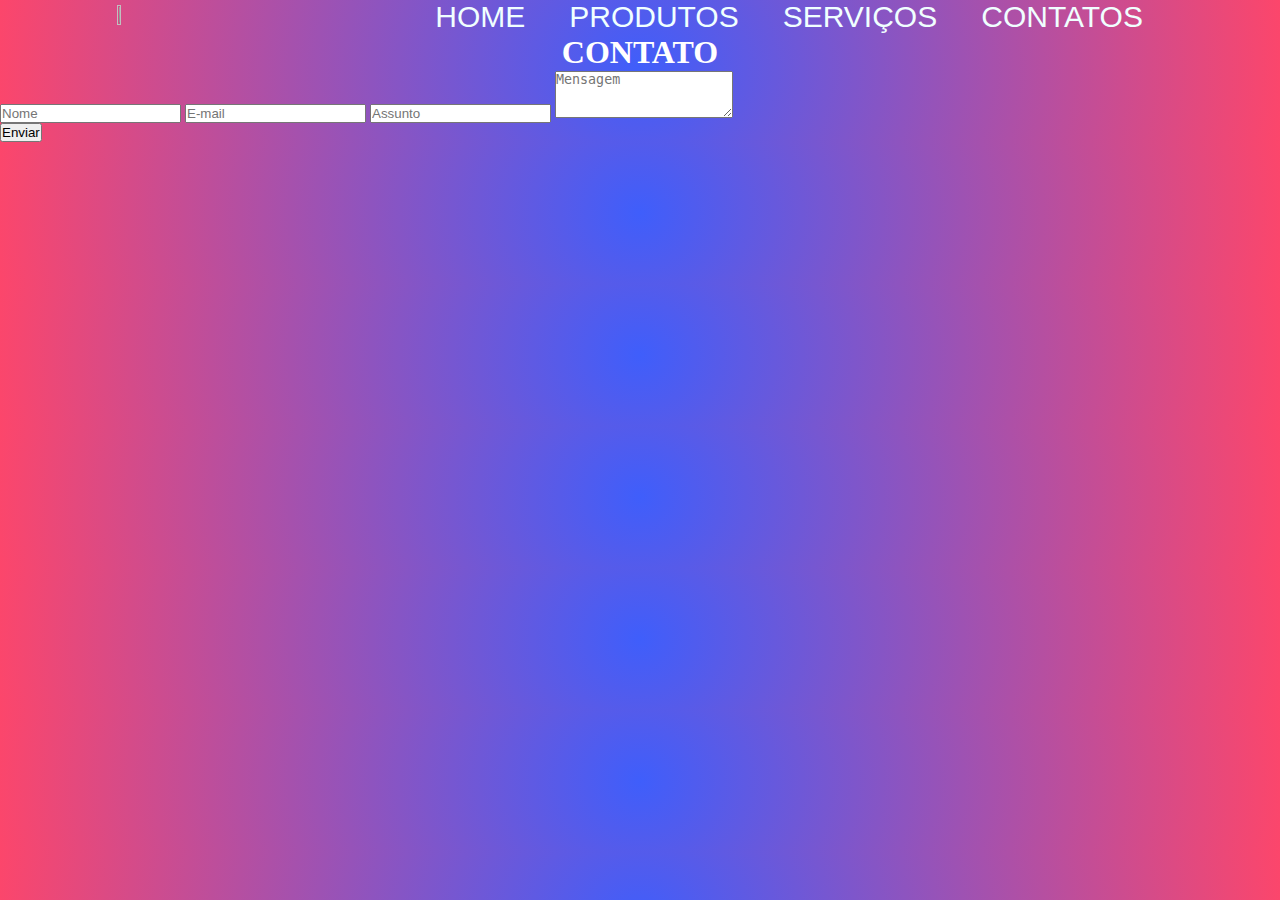
==== contato.html @ e4d7fc58 "sda" ====
<!DOCTYPE html>
<html lang="pt-br">


<head>
    <meta charset="UTF-8">
    <meta name="viewport" content="width=device-width, initial-scale=1.0">
    <link rel="stylesheet" href="style.css">
    <title>Barbearia Célia</title>
</head>


<body>
    <header>
        <div class="header-pai">
        <img id="logo" src="https://1nem.vercel.app/img/logo_bco.png" alt="">
   <nav>
    <ul>
        <li><a href="#">home</a></li>
        <li><a href="#">produtos</a></li>
        <li><a href="#">serviços</a></li>
        <li><a href="#">contatos</a></li>
    </ul>
   </nav>
    </div>
   </header>
   <div class="box-formulario">        
        
    <div class="formulario">
        
        <div class="title-form">
          <h1>Contato</h1>
        </div>

        <form action="#" method="post">
                 

            <span>
                <input type="text" class="input" id="nome" name="nome" placeholder="Nome" autocomplete="off" required=""/>
                <label for="nome"> <i class="icon icon-user-1"></i> </label>
            </span>

            <span>
                <input type="text" class="input" id="email" name="email" placeholder="E-mail" autocomplete="off" required=""/>
                <label for="email"> <i class="icon icon-mail-1"></i> </label>
            </span>

            <span>
                <input type="text" class="input" id="assunto" name="assunto" placeholder="Assunto" autocomplete="off" required=""/>
                <label for="assunto"> <i class="icon icon-info"></i> </label>
            </span>

            <span>
                <textarea type="text" class="textarea" id="mensagem" name="mensagem" rows="3" placeholder="Mensagem" autocomplete="off" required=""></textarea>
                <label for="mensagem"> <i class="icon icon-comment"></i> </label>
            </span>

            <div class="box-pulse">
                <button type="submit" class="botao-pulse"><i class="icon icon-heart-3"></i> Enviar</button>
            </div>

        </form>

    </div>

</div><!--Box Formulario-->  




   
</body>


</html>
---- style.css ----
* {
    margin: 0;
    padding: 0;
    }
    
    
    #logo {
    width: 5%;
    height: 5%;
    }
    
    
    .header-pai {
        position: relative;
        display: flex;
        justify-content: space-around;
        align-items: center;
    }
    
    
    nav li {
        display: inline;
        padding: 20px;
    }

    nav a {

    text-transform: uppercase;
    color: azure;
    font-size: 30px;
    text-decoration: none;
    font-weight: lighter;
    font-family: 'Franklin Gothic Medium', 'Arial Narrow', Arial, sans-serif;
    }
    nav a:hover {
color: blue;
text-decoration: underline;

    }
    
    #banner-topo {
    width: 100%;
    }
    
    
    h1 {
        text-align: center;
        color: rgb(255, 255, 255);
        text-transform: uppercase;
       
    }
    
    
    body {
        background: rgb(63, 94, 251);
        background: radial-gradient(circle, rgba(63, 94, 251, 1) 0%, rgba(252, 70, 107, 1) 100%);
    }
    
    
    .texto {
    background-color: #cccccc;
    font-size: 35px;
    text-align: center;
    }
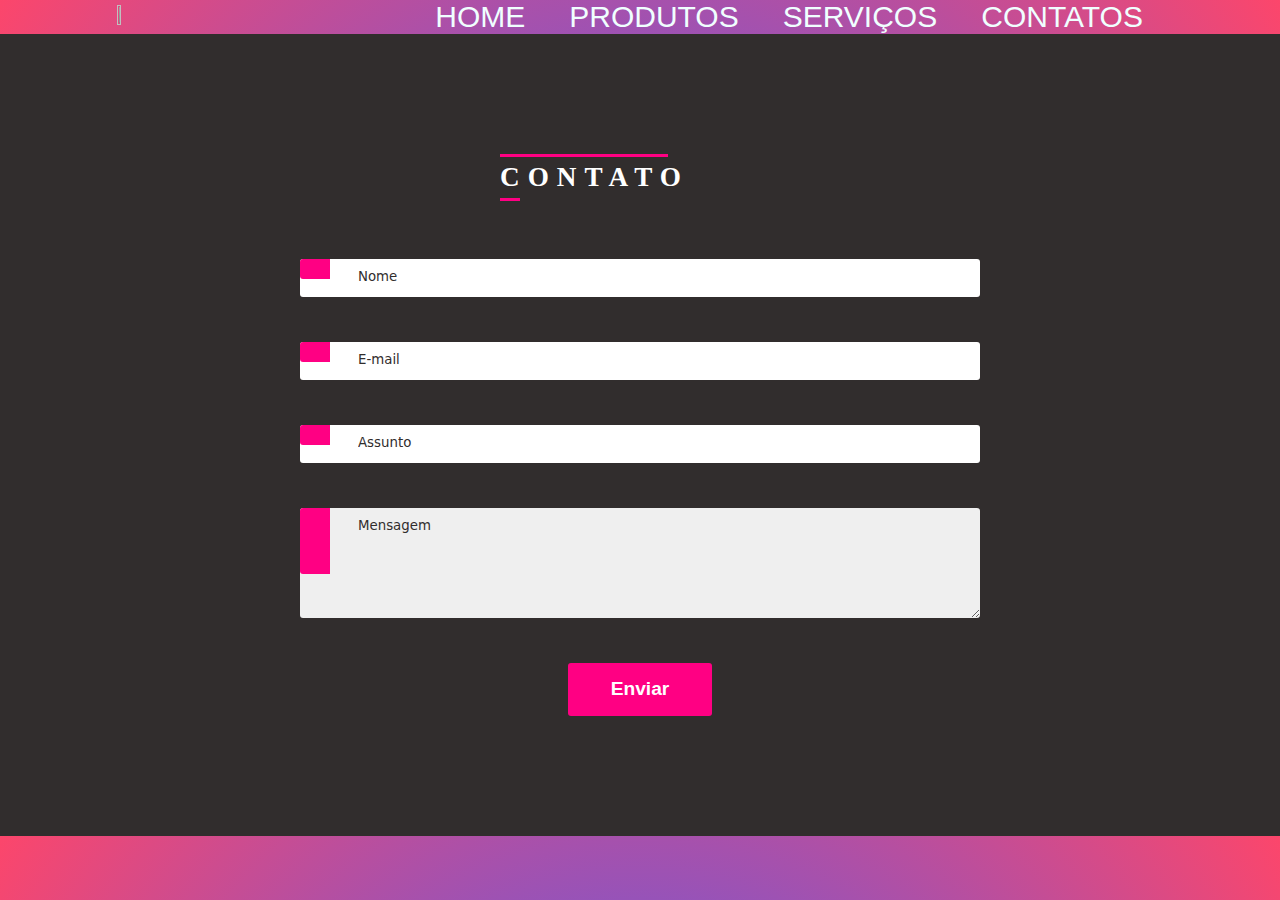
==== commit c4a37dfc: "hah" ====
--- a/contato.html
+++ b/contato.html
@@ -6,6 +6,7 @@
     <meta charset="UTF-8">
     <meta name="viewport" content="width=device-width, initial-scale=1.0">
     <link rel="stylesheet" href="style.css">
+    <link rel="stylesheet" href="contato.css">
     <title>Barbearia Célia</title>
 </head>
 
--- a/contato.css
+++ b/contato.css
@@ -0,0 +1,339 @@
+.title-form h1 {
+
+    font-size: 1.7em;
+    font-weight: 700;
+    letter-spacing: 8px;
+    text-transform: uppercase;
+    width: 280px;
+    color: #fff;
+    text-align: left;
+    margin: auto;
+    padding-bottom: 13px;
+  
+  
+  }
+  .title-form h1:before {
+  
+    background-color: #ff0083;
+    content: '';
+    display: block;
+    height: 3px;
+    width: 60%;
+    margin-bottom: 5px;
+  
+  }
+  
+  .title-form h1:after {
+  
+    background-color: #ff0083;
+    content: '';
+    display: block;
+    position: relative;
+    left: 0;
+    bottom: 0;
+    height: 3px;
+    width: 20px;
+    margin-top: 5px;
+  
+  }
+  
+  .box-formulario {
+  
+      width: 100%;
+      align-items: center;
+      display: flex;
+      flex-direction: row;
+      flex-wrap: wrap;
+      justify-content: center;
+      background-color: #312d2d;
+      padding:60px 0;
+  
+  }
+  
+  .formulario {
+  
+      width: 700px;
+      background: #312d2d;
+      padding: 60px 5%;
+      text-align: center;
+  
+  }
+  
+  
+  .formulario span {
+    position: relative;
+    display: flex;
+    margin: 45px 10px;
+  
+  }
+  
+  /*input Animado*/
+  
+  .input {
+  
+    display: inline-block;
+    width: 100%;
+    padding: 10px 0 13px 58px;
+    font-family: "Open Sans", sans;
+    font-weight: 400;
+    color: #312d2d;
+    background: #ffffff;
+    border: 0;
+    border-radius: 3px;
+    outline: 0;
+    transition: all .3s ease-in-out;
+  
+  }
+  
+  .input::-webkit-input-placeholder {
+  
+    color: #312d2d;
+    font-weight: 300;
+  
+  }
+  .input + label {
+    
+    display: inline-block;
+    position: absolute;
+    transform: translateX(0);
+    top: 0;
+    left: 0;
+    padding: 10px 15px;
+    text-shadow: 0 1px 0 rgba(19, 74, 70, 0.4);
+    transition: all .3s ease-in-out;
+    border-top-left-radius: 3px;
+    border-bottom-left-radius: 3px;
+    overflow: hidden;
+    color: #fff;
+  
+  }
+  .input + label:before, .input + label:after {
+    content: "";
+    position: absolute;
+    right: 0;
+    left: 0;
+    z-index: -1;
+    transition: all .3s ease-in-out;
+  }
+  .input + label:before {
+    top: 6px;
+    left: 5px;
+    right: 5px;
+    bottom: 6px;
+    background: #FF0083;
+  }
+  .input + label:after {
+    top: 0;
+    bottom: 0;
+    background: #FF0083;
+  }
+  
+  .input:focus,
+  .input:active {
+    
+    color: #FF0083;
+    padding: 10px 0 13px 10px;
+    background: #fff;
+  
+  }
+  
+  .input:focus::-webkit-input-placeholder,
+  .input:active::-webkit-input-placeholder {
+    color: #312d2d;
+  }
+  .input:focus + label,
+  .input:active + label {
+    
+    transform: translateY(-100%);
+    padding: 10px 15px;
+  
+  }
+  .input:focus + label:before,
+  .input:active + label:before {
+    border-radius: 5px;
+  }
+  .input:focus + label:after,
+  .input:active + label:after {
+    transform: translateY(100%);
+  }
+  
+  
+  /*TextArea*/
+  .textarea {
+  
+    display: inline-block;
+    width: 100%;
+    height: 87px;
+    padding: 10px 0 13px 58px;
+    font-family: "Open Sans", sans;
+    font-weight: 400;
+    color: #312d2d;
+    background: #efefef;
+    border: 0;
+    border-radius: 3px;
+    outline: 0;
+    transition: all .3s ease-in-out;
+  
+  }
+  
+  .textarea::-webkit-input-placeholder {
+  
+    color: #312d2d;
+    font-weight: 300;
+  
+  }
+  .textarea + label {
+    
+    display: inline-block;
+    position: absolute;
+    transform: translateX(0);
+    top: 0;
+    left: 0;
+    padding: 33px 15px;
+    text-shadow: 0 1px 0 rgba(19, 74, 70, 0.4);
+    transition: all .3s ease-in-out;
+    border-top-left-radius: 3px;
+    border-bottom-left-radius: 3px;
+    overflow: hidden;
+    color: #fff;
+  
+  }
+  .textarea + label:before, .textarea + label:after {
+    content: "";
+    position: absolute;
+    right: 0;
+    left: 0;
+    z-index: -1;
+    transition: all .3s ease-in-out;
+  }
+  .textarea + label:before {
+    top: 6px;
+    left: 5px;
+    right: 5px;
+    bottom: 6px;
+    background: #FF0083;
+  }
+  .textarea + label:after {
+    top: 0;
+    bottom: 0;
+    background: #FF0083;
+  }
+  
+  .textarea:focus,
+  .textarea:active {
+    color: #FF0083;
+    padding: 10px 0 13px 10px;
+    background: #fff;
+  }
+  .textarea:focus::-webkit-input-placeholder,
+  .textarea:active::-webkit-input-placeholder {
+    color: #312d2d;
+  }
+  .textarea:focus + label,
+  .textarea:active + label {
+    
+    transform: translateY(-100%);
+    padding: 10px 15px;
+  
+  }
+  
+  .textarea:focus + label:before,
+  .textarea:active + label:before {
+    border-radius: 5px;
+  }
+  .textarea:focus + label:after,
+  .textarea:active + label:after {
+    transform: translateY(100%);
+  }
+  
+  /*Botão*/
+  .box-pulse { 
+      width:100%; 
+      width:250px; 
+      margin:0 auto; padding:0 30px;
+  }
+  .box-pulse {
+    
+  
+    text-decoration:none;
+    display: inline-block;
+    font-family:Verdana, Geneva, sans-serif;
+    -webkit-transition: all 0.4s;
+    -moz-transition: all 0.4s;
+    -o-transition: all 0.4s;
+    transition: all 0.4s;
+  
+  }
+  .botao-pulse {
+    
+    border: none;
+    cursor: pointer;
+    padding: 0.8em 2.2em;
+    font-size: 1.2em;
+    font-weight: bold;
+    color: #fff;
+    background-color: #ff0083;
+    border-radius:3px; 
+    -webkit-animation: pulse 1s ease infinite;
+    -moz-animation: pulse 1s ease infinite;
+    -ms-animation: pulse 1s ease infinite;
+    -o-animation: pulse 1s ease infinite;
+    animation: pulse 1s ease infinite;
+  }
+  .botao-pulse:hover {
+    color: #fff;
+  }
+  @-webkit-keyframes pulse {
+    0% {
+      -webkit-transform: scale(1);
+    }
+    25% {
+      -webkit-transform: scale(1.1);
+    }
+    50% {
+      -webkit-transform: scale(1);
+    }
+    100% {
+      -webkit-transform: scale(1);
+    }
+  }
+  @-moz-keyframes pulse {
+    0% {
+      -moz-transform: scale(1);
+    }
+    25% {
+      -moz-transform: scale(1.1);
+    }
+    50% {
+      -moz-transform: scale(1);
+    }
+    100% {
+      -moz-transform: scale(1);
+    }
+  }
+  @-ms-keyframes pulse {
+    0% {
+      -ms-transform: scale(1);
+    }
+    25% {
+      -ms-transform: scale(1.1);
+    }
+    50% {
+      -ms-transform: scale(1);
+    }
+    100% {
+      -ms-transform: scale(1);
+    }
+  }
+  @-o-keyframes pulse {
+    
+    0% { -o-transform: scale(1); }
+    25% { -o-transform: scale(1.1); }
+    50% { -o-transform: scale(1); }
+    100% { -o-transform: scale(1); } 
+  }
+  @keyframes pulse { 
+    0% {transform: scale(1);}
+    50% {transform: scale(1.1);}
+    100% {transform: scale(1);}
+  }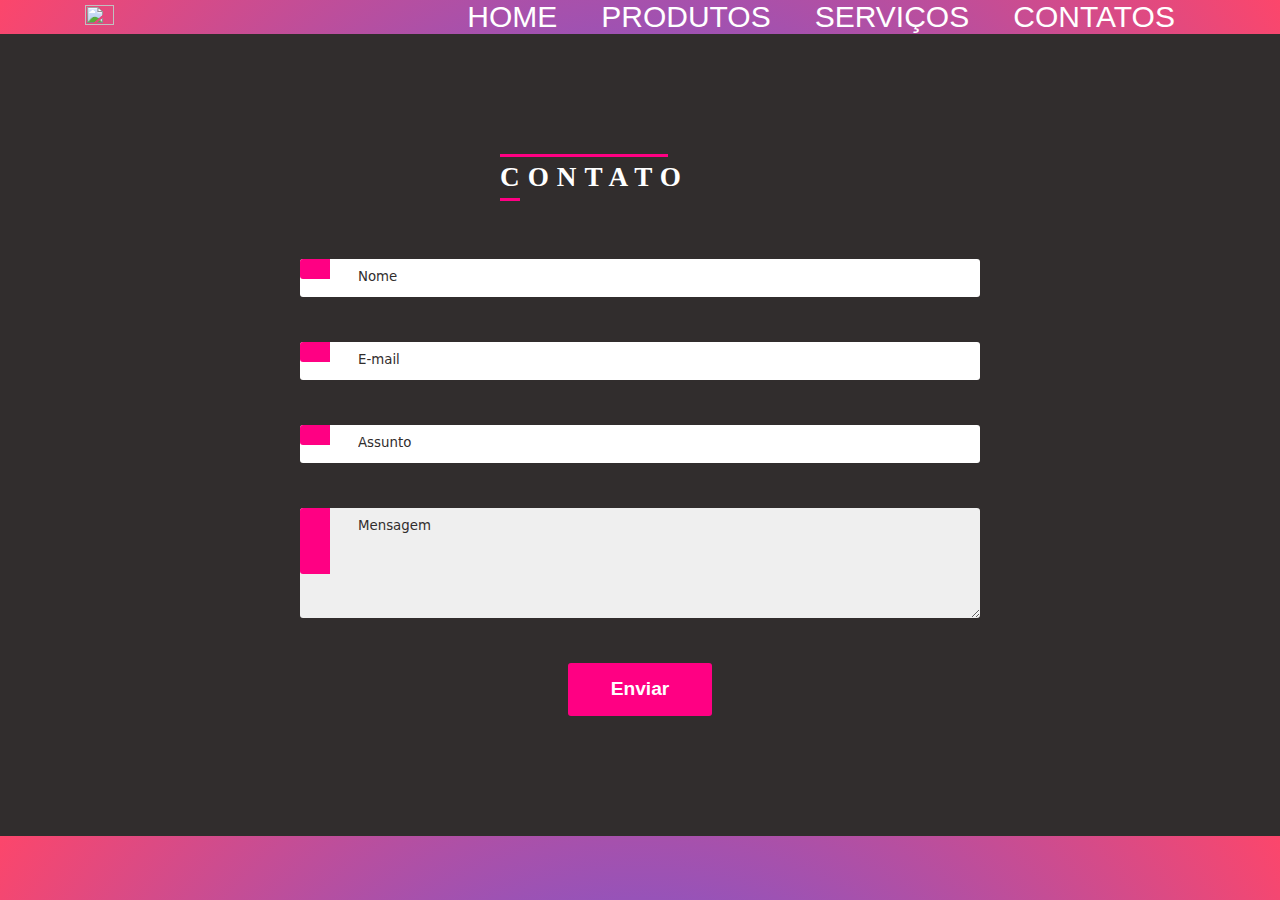
==== commit 9309a219: "hehe" ====
--- a/contato.html
+++ b/contato.html
@@ -17,58 +17,66 @@
         <img id="logo" src="https://1nem.vercel.app/img/logo_bco.png" alt="">
    <nav>
     <ul>
-        <li><a href="#">home</a></li>
+        <li><a href="index.html">home</a></li>
         <li><a href="#">produtos</a></li>
         <li><a href="#">serviços</a></li>
-        <li><a href="#">contatos</a></li>
+        <li><a href="contato.html">contatos</a></li>
     </ul>
    </nav>
     </div>
    </header>
    <div class="box-formulario">        
-        
+       
     <div class="formulario">
-        
+       
         <div class="title-form">
           <h1>Contato</h1>
         </div>
 
+
         <form action="#" method="post">
                  
+
 
             <span>
                 <input type="text" class="input" id="nome" name="nome" placeholder="Nome" autocomplete="off" required=""/>
                 <label for="nome"> <i class="icon icon-user-1"></i> </label>
             </span>
 
+
             <span>
                 <input type="text" class="input" id="email" name="email" placeholder="E-mail" autocomplete="off" required=""/>
                 <label for="email"> <i class="icon icon-mail-1"></i> </label>
             </span>
+
 
             <span>
                 <input type="text" class="input" id="assunto" name="assunto" placeholder="Assunto" autocomplete="off" required=""/>
                 <label for="assunto"> <i class="icon icon-info"></i> </label>
             </span>
 
+
             <span>
                 <textarea type="text" class="textarea" id="mensagem" name="mensagem" rows="3" placeholder="Mensagem" autocomplete="off" required=""></textarea>
                 <label for="mensagem"> <i class="icon icon-comment"></i> </label>
             </span>
 
+
             <div class="box-pulse">
                 <button type="submit" class="botao-pulse"><i class="icon icon-heart-3"></i> Enviar</button>
             </div>
 
+
         </form>
 
+
     </div>
+
 
 </div><!--Box Formulario-->  
 
 
-
-
+   
    
 </body>
 
@@ -76,3 +84,5 @@
 </html>
 
 
+
+
--- a/style.css
+++ b/style.css
@@ -5,8 +5,8 @@
     
     
     #logo {
-    width: 5%;
-    height: 5%;
+    width: 15%;
+    height: 15%;
     }
     
     
@@ -22,21 +22,23 @@
         display: inline;
         padding: 20px;
     }
-
+    
+    
     nav a {
-
     text-transform: uppercase;
-    color: azure;
+    color: white;
     font-size: 30px;
     text-decoration: none;
     font-weight: lighter;
     font-family: 'Franklin Gothic Medium', 'Arial Narrow', Arial, sans-serif;
     }
+    
+    
     nav a:hover {
-color: blue;
-text-decoration: underline;
-
+        color: rgb(0, 222, 204);
+        text-decoration: underline;
     }
+    
     
     #banner-topo {
     width: 100%;
@@ -66,4 +68,5 @@
     
     
     
+    
     --- a/contato.css
+++ b/contato.css
@@ -1,339 +1,340 @@
 .title-form h1 {
 
-    font-size: 1.7em;
-    font-weight: 700;
-    letter-spacing: 8px;
-    text-transform: uppercase;
-    width: 280px;
-    color: #fff;
-    text-align: left;
-    margin: auto;
-    padding-bottom: 13px;
-  
-  
-  }
-  .title-form h1:before {
-  
-    background-color: #ff0083;
-    content: '';
-    display: block;
-    height: 3px;
-    width: 60%;
-    margin-bottom: 5px;
-  
-  }
-  
-  .title-form h1:after {
-  
-    background-color: #ff0083;
-    content: '';
-    display: block;
-    position: relative;
-    left: 0;
-    bottom: 0;
-    height: 3px;
-    width: 20px;
-    margin-top: 5px;
-  
-  }
-  
-  .box-formulario {
-  
-      width: 100%;
-      align-items: center;
-      display: flex;
-      flex-direction: row;
-      flex-wrap: wrap;
-      justify-content: center;
-      background-color: #312d2d;
-      padding:60px 0;
-  
-  }
-  
-  .formulario {
-  
-      width: 700px;
-      background: #312d2d;
-      padding: 60px 5%;
-      text-align: center;
-  
-  }
-  
-  
-  .formulario span {
-    position: relative;
+
+  font-size: 1.7em;
+  font-weight: 700;
+  letter-spacing: 8px;
+  text-transform: uppercase;
+  width: 280px;
+  color: #fff;
+  text-align: left;
+  margin: auto;
+  padding-bottom: 13px;
+
+
+}
+.title-form h1:before {
+
+  background-color: #ff0083;
+  content: '';
+  display: block;
+  height: 3px;
+  width: 60%;
+  margin-bottom: 5px;
+
+}
+
+.title-form h1:after {
+
+  background-color: #ff0083;
+  content: '';
+  display: block;
+  position: relative;
+  left: 0;
+  bottom: 0;
+  height: 3px;
+  width: 20px;
+  margin-top: 5px;
+
+}
+
+.box-formulario {
+
+    width: 100%;
+    align-items: center;
     display: flex;
-    margin: 45px 10px;
-  
-  }
-  
-  /*input Animado*/
-  
-  .input {
-  
-    display: inline-block;
-    width: 100%;
-    padding: 10px 0 13px 58px;
-    font-family: "Open Sans", sans;
-    font-weight: 400;
-    color: #312d2d;
-    background: #ffffff;
-    border: 0;
-    border-radius: 3px;
-    outline: 0;
-    transition: all .3s ease-in-out;
-  
-  }
-  
-  .input::-webkit-input-placeholder {
-  
-    color: #312d2d;
-    font-weight: 300;
-  
-  }
-  .input + label {
-    
-    display: inline-block;
-    position: absolute;
-    transform: translateX(0);
-    top: 0;
-    left: 0;
-    padding: 10px 15px;
-    text-shadow: 0 1px 0 rgba(19, 74, 70, 0.4);
-    transition: all .3s ease-in-out;
-    border-top-left-radius: 3px;
-    border-bottom-left-radius: 3px;
-    overflow: hidden;
-    color: #fff;
-  
-  }
-  .input + label:before, .input + label:after {
-    content: "";
-    position: absolute;
-    right: 0;
-    left: 0;
-    z-index: -1;
-    transition: all .3s ease-in-out;
-  }
-  .input + label:before {
-    top: 6px;
-    left: 5px;
-    right: 5px;
-    bottom: 6px;
-    background: #FF0083;
-  }
-  .input + label:after {
-    top: 0;
-    bottom: 0;
-    background: #FF0083;
-  }
-  
-  .input:focus,
-  .input:active {
-    
-    color: #FF0083;
-    padding: 10px 0 13px 10px;
-    background: #fff;
-  
-  }
-  
-  .input:focus::-webkit-input-placeholder,
-  .input:active::-webkit-input-placeholder {
-    color: #312d2d;
-  }
-  .input:focus + label,
-  .input:active + label {
-    
-    transform: translateY(-100%);
-    padding: 10px 15px;
-  
-  }
-  .input:focus + label:before,
-  .input:active + label:before {
-    border-radius: 5px;
-  }
-  .input:focus + label:after,
-  .input:active + label:after {
-    transform: translateY(100%);
-  }
-  
-  
-  /*TextArea*/
-  .textarea {
-  
-    display: inline-block;
-    width: 100%;
-    height: 87px;
-    padding: 10px 0 13px 58px;
-    font-family: "Open Sans", sans;
-    font-weight: 400;
-    color: #312d2d;
-    background: #efefef;
-    border: 0;
-    border-radius: 3px;
-    outline: 0;
-    transition: all .3s ease-in-out;
-  
-  }
-  
-  .textarea::-webkit-input-placeholder {
-  
-    color: #312d2d;
-    font-weight: 300;
-  
-  }
-  .textarea + label {
-    
-    display: inline-block;
-    position: absolute;
-    transform: translateX(0);
-    top: 0;
-    left: 0;
-    padding: 33px 15px;
-    text-shadow: 0 1px 0 rgba(19, 74, 70, 0.4);
-    transition: all .3s ease-in-out;
-    border-top-left-radius: 3px;
-    border-bottom-left-radius: 3px;
-    overflow: hidden;
-    color: #fff;
-  
-  }
-  .textarea + label:before, .textarea + label:after {
-    content: "";
-    position: absolute;
-    right: 0;
-    left: 0;
-    z-index: -1;
-    transition: all .3s ease-in-out;
-  }
-  .textarea + label:before {
-    top: 6px;
-    left: 5px;
-    right: 5px;
-    bottom: 6px;
-    background: #FF0083;
-  }
-  .textarea + label:after {
-    top: 0;
-    bottom: 0;
-    background: #FF0083;
-  }
-  
-  .textarea:focus,
-  .textarea:active {
-    color: #FF0083;
-    padding: 10px 0 13px 10px;
-    background: #fff;
-  }
-  .textarea:focus::-webkit-input-placeholder,
-  .textarea:active::-webkit-input-placeholder {
-    color: #312d2d;
-  }
-  .textarea:focus + label,
-  .textarea:active + label {
-    
-    transform: translateY(-100%);
-    padding: 10px 15px;
-  
-  }
-  
-  .textarea:focus + label:before,
-  .textarea:active + label:before {
-    border-radius: 5px;
-  }
-  .textarea:focus + label:after,
-  .textarea:active + label:after {
-    transform: translateY(100%);
-  }
-  
-  /*Botão*/
-  .box-pulse { 
-      width:100%; 
-      width:250px; 
-      margin:0 auto; padding:0 30px;
-  }
-  .box-pulse {
-    
-  
-    text-decoration:none;
-    display: inline-block;
-    font-family:Verdana, Geneva, sans-serif;
-    -webkit-transition: all 0.4s;
-    -moz-transition: all 0.4s;
-    -o-transition: all 0.4s;
-    transition: all 0.4s;
-  
-  }
-  .botao-pulse {
-    
-    border: none;
-    cursor: pointer;
-    padding: 0.8em 2.2em;
-    font-size: 1.2em;
-    font-weight: bold;
-    color: #fff;
-    background-color: #ff0083;
-    border-radius:3px; 
-    -webkit-animation: pulse 1s ease infinite;
-    -moz-animation: pulse 1s ease infinite;
-    -ms-animation: pulse 1s ease infinite;
-    -o-animation: pulse 1s ease infinite;
-    animation: pulse 1s ease infinite;
-  }
-  .botao-pulse:hover {
-    color: #fff;
-  }
-  @-webkit-keyframes pulse {
-    0% {
-      -webkit-transform: scale(1);
-    }
-    25% {
-      -webkit-transform: scale(1.1);
-    }
-    50% {
-      -webkit-transform: scale(1);
-    }
-    100% {
-      -webkit-transform: scale(1);
-    }
-  }
-  @-moz-keyframes pulse {
-    0% {
-      -moz-transform: scale(1);
-    }
-    25% {
-      -moz-transform: scale(1.1);
-    }
-    50% {
-      -moz-transform: scale(1);
-    }
-    100% {
-      -moz-transform: scale(1);
-    }
-  }
-  @-ms-keyframes pulse {
-    0% {
-      -ms-transform: scale(1);
-    }
-    25% {
-      -ms-transform: scale(1.1);
-    }
-    50% {
-      -ms-transform: scale(1);
-    }
-    100% {
-      -ms-transform: scale(1);
-    }
-  }
-  @-o-keyframes pulse {
-    
-    0% { -o-transform: scale(1); }
-    25% { -o-transform: scale(1.1); }
-    50% { -o-transform: scale(1); }
-    100% { -o-transform: scale(1); } 
-  }
-  @keyframes pulse { 
-    0% {transform: scale(1);}
-    50% {transform: scale(1.1);}
-    100% {transform: scale(1);}
-  }+    flex-direction: row;
+    flex-wrap: wrap;
+    justify-content: center;
+    background-color: #312d2d;
+    padding:60px 0;
+
+}
+
+.formulario {
+
+    width: 700px;
+    background: #312d2d;
+    padding: 60px 5%;
+    text-align: center;
+
+}
+
+
+.formulario span {
+  position: relative;
+  display: flex;
+  margin: 45px 10px;
+
+}
+
+/*input Animado*/
+
+.input {
+
+  display: inline-block;
+  width: 100%;
+  padding: 10px 0 13px 58px;
+  font-family: "Open Sans", sans;
+  font-weight: 400;
+  color: #312d2d;
+  background: #ffffff;
+  border: 0;
+  border-radius: 3px;
+  outline: 0;
+  transition: all .3s ease-in-out;
+
+}
+
+.input::-webkit-input-placeholder {
+
+  color: #312d2d;
+  font-weight: 300;
+
+}
+.input + label {
+ 
+  display: inline-block;
+  position: absolute;
+  transform: translateX(0);
+  top: 0;
+  left: 0;
+  padding: 10px 15px;
+  text-shadow: 0 1px 0 rgba(19, 74, 70, 0.4);
+  transition: all .3s ease-in-out;
+  border-top-left-radius: 3px;
+  border-bottom-left-radius: 3px;
+  overflow: hidden;
+  color: #fff;
+
+}
+.input + label:before, .input + label:after {
+  content: "";
+  position: absolute;
+  right: 0;
+  left: 0;
+  z-index: -1;
+  transition: all .3s ease-in-out;
+}
+.input + label:before {
+  top: 6px;
+  left: 5px;
+  right: 5px;
+  bottom: 6px;
+  background: #FF0083;
+}
+.input + label:after {
+  top: 0;
+  bottom: 0;
+  background: #FF0083;
+}
+
+.input:focus,
+.input:active {
+ 
+  color: #FF0083;
+  padding: 10px 0 13px 10px;
+  background: #fff;
+
+}
+
+.input:focus::-webkit-input-placeholder,
+.input:active::-webkit-input-placeholder {
+  color: #312d2d;
+}
+.input:focus + label,
+.input:active + label {
+ 
+  transform: translateY(-100%);
+  padding: 10px 15px;
+
+}
+.input:focus + label:before,
+.input:active + label:before {
+  border-radius: 5px;
+}
+.input:focus + label:after,
+.input:active + label:after {
+  transform: translateY(100%);
+}
+
+
+/*TextArea*/
+.textarea {
+
+  display: inline-block;
+  width: 100%;
+  height: 87px;
+  padding: 10px 0 13px 58px;
+  font-family: "Open Sans", sans;
+  font-weight: 400;
+  color: #312d2d;
+  background: #efefef;
+  border: 0;
+  border-radius: 3px;
+  outline: 0;
+  transition: all .3s ease-in-out;
+
+}
+
+.textarea::-webkit-input-placeholder {
+
+  color: #312d2d;
+  font-weight: 300;
+
+}
+.textarea + label {
+ 
+  display: inline-block;
+  position: absolute;
+  transform: translateX(0);
+  top: 0;
+  left: 0;
+  padding: 33px 15px;
+  text-shadow: 0 1px 0 rgba(19, 74, 70, 0.4);
+  transition: all .3s ease-in-out;
+  border-top-left-radius: 3px;
+  border-bottom-left-radius: 3px;
+  overflow: hidden;
+  color: #fff;
+
+}
+.textarea + label:before, .textarea + label:after {
+  content: "";
+  position: absolute;
+  right: 0;
+  left: 0;
+  z-index: -1;
+  transition: all .3s ease-in-out;
+}
+.textarea + label:before {
+  top: 6px;
+  left: 5px;
+  right: 5px;
+  bottom: 6px;
+  background: #FF0083;
+}
+.textarea + label:after {
+  top: 0;
+  bottom: 0;
+  background: #FF0083;
+}
+
+.textarea:focus,
+.textarea:active {
+  color: #FF0083;
+  padding: 10px 0 13px 10px;
+  background: #fff;
+}
+.textarea:focus::-webkit-input-placeholder,
+.textarea:active::-webkit-input-placeholder {
+  color: #312d2d;
+}
+.textarea:focus + label,
+.textarea:active + label {
+ 
+  transform: translateY(-100%);
+  padding: 10px 15px;
+
+}
+
+.textarea:focus + label:before,
+.textarea:active + label:before {
+  border-radius: 5px;
+}
+.textarea:focus + label:after,
+.textarea:active + label:after {
+  transform: translateY(100%);
+}
+
+/*Botão*/
+.box-pulse {
+    width:100%;
+    width:250px;
+    margin:0 auto; padding:0 30px;
+}
+.box-pulse {
+ 
+
+  text-decoration:none;
+  display: inline-block;
+  font-family:Verdana, Geneva, sans-serif;
+  -webkit-transition: all 0.4s;
+  -moz-transition: all 0.4s;
+  -o-transition: all 0.4s;
+  transition: all 0.4s;
+
+}
+.botao-pulse {
+ 
+  border: none;
+  cursor: pointer;
+  padding: 0.8em 2.2em;
+  font-size: 1.2em;
+  font-weight: bold;
+  color: #fff;
+  background-color: #ff0083;
+  border-radius:3px;
+  -webkit-animation: pulse 1s ease infinite;
+  -moz-animation: pulse 1s ease infinite;
+  -ms-animation: pulse 1s ease infinite;
+  -o-animation: pulse 1s ease infinite;
+  animation: pulse 1s ease infinite;
+}
+.botao-pulse:hover {
+  color: #fff;
+}
+@-webkit-keyframes pulse {
+  0% {
+    -webkit-transform: scale(1);
+  }
+  25% {
+    -webkit-transform: scale(1.1);
+  }
+  50% {
+    -webkit-transform: scale(1);
+  }
+  100% {
+    -webkit-transform: scale(1);
+  }
+}
+@-moz-keyframes pulse {
+  0% {
+    -moz-transform: scale(1);
+  }
+  25% {
+    -moz-transform: scale(1.1);
+  }
+  50% {
+    -moz-transform: scale(1);
+  }
+  100% {
+    -moz-transform: scale(1);
+  }
+}
+@-ms-keyframes pulse {
+  0% {
+    -ms-transform: scale(1);
+  }
+  25% {
+    -ms-transform: scale(1.1);
+  }
+  50% {
+    -ms-transform: scale(1);
+  }
+  100% {
+    -ms-transform: scale(1);
+  }
+}
+@-o-keyframes pulse {
+ 
+  0% { -o-transform: scale(1); }
+  25% { -o-transform: scale(1.1); }
+  50% { -o-transform: scale(1); }
+  100% { -o-transform: scale(1); }
+}
+@keyframes pulse {
+  0% {transform: scale(1);}
+  50% {transform: scale(1.1);}
+  100% {transform: scale(1);}
+}
